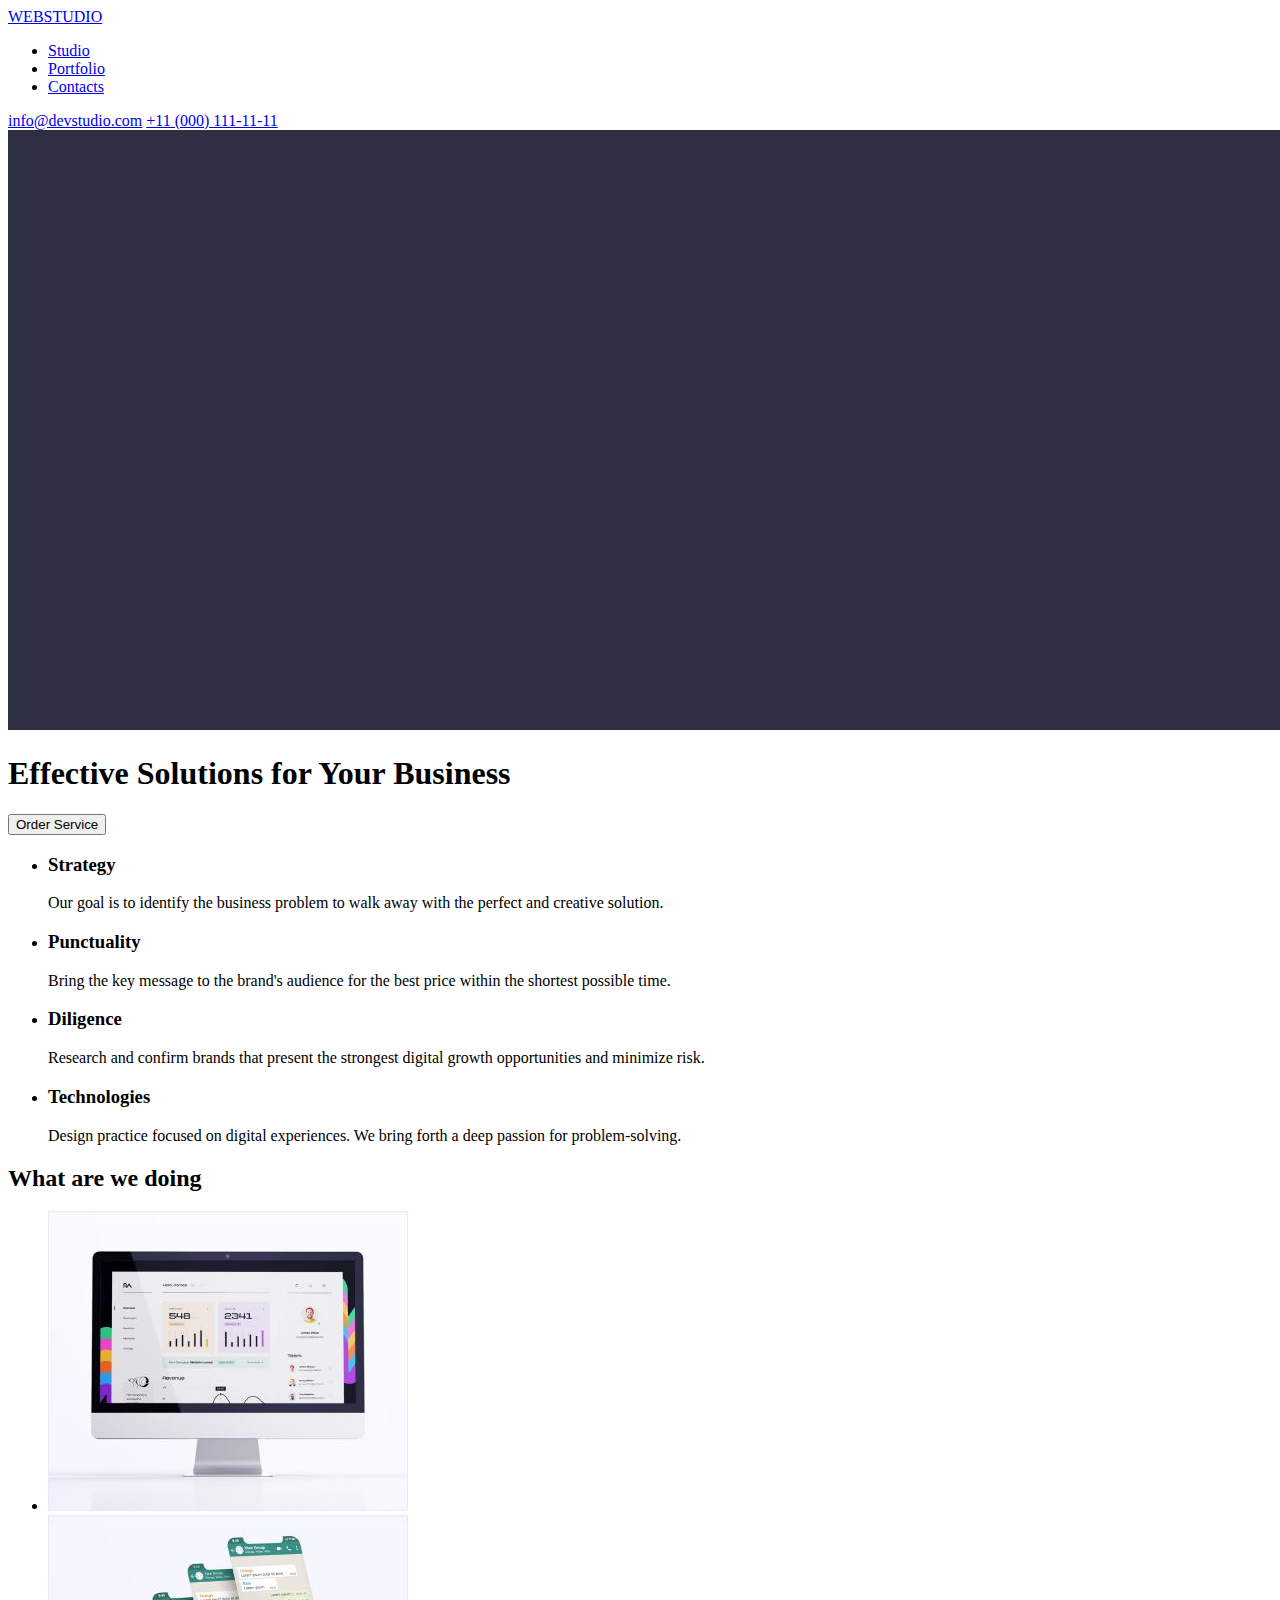
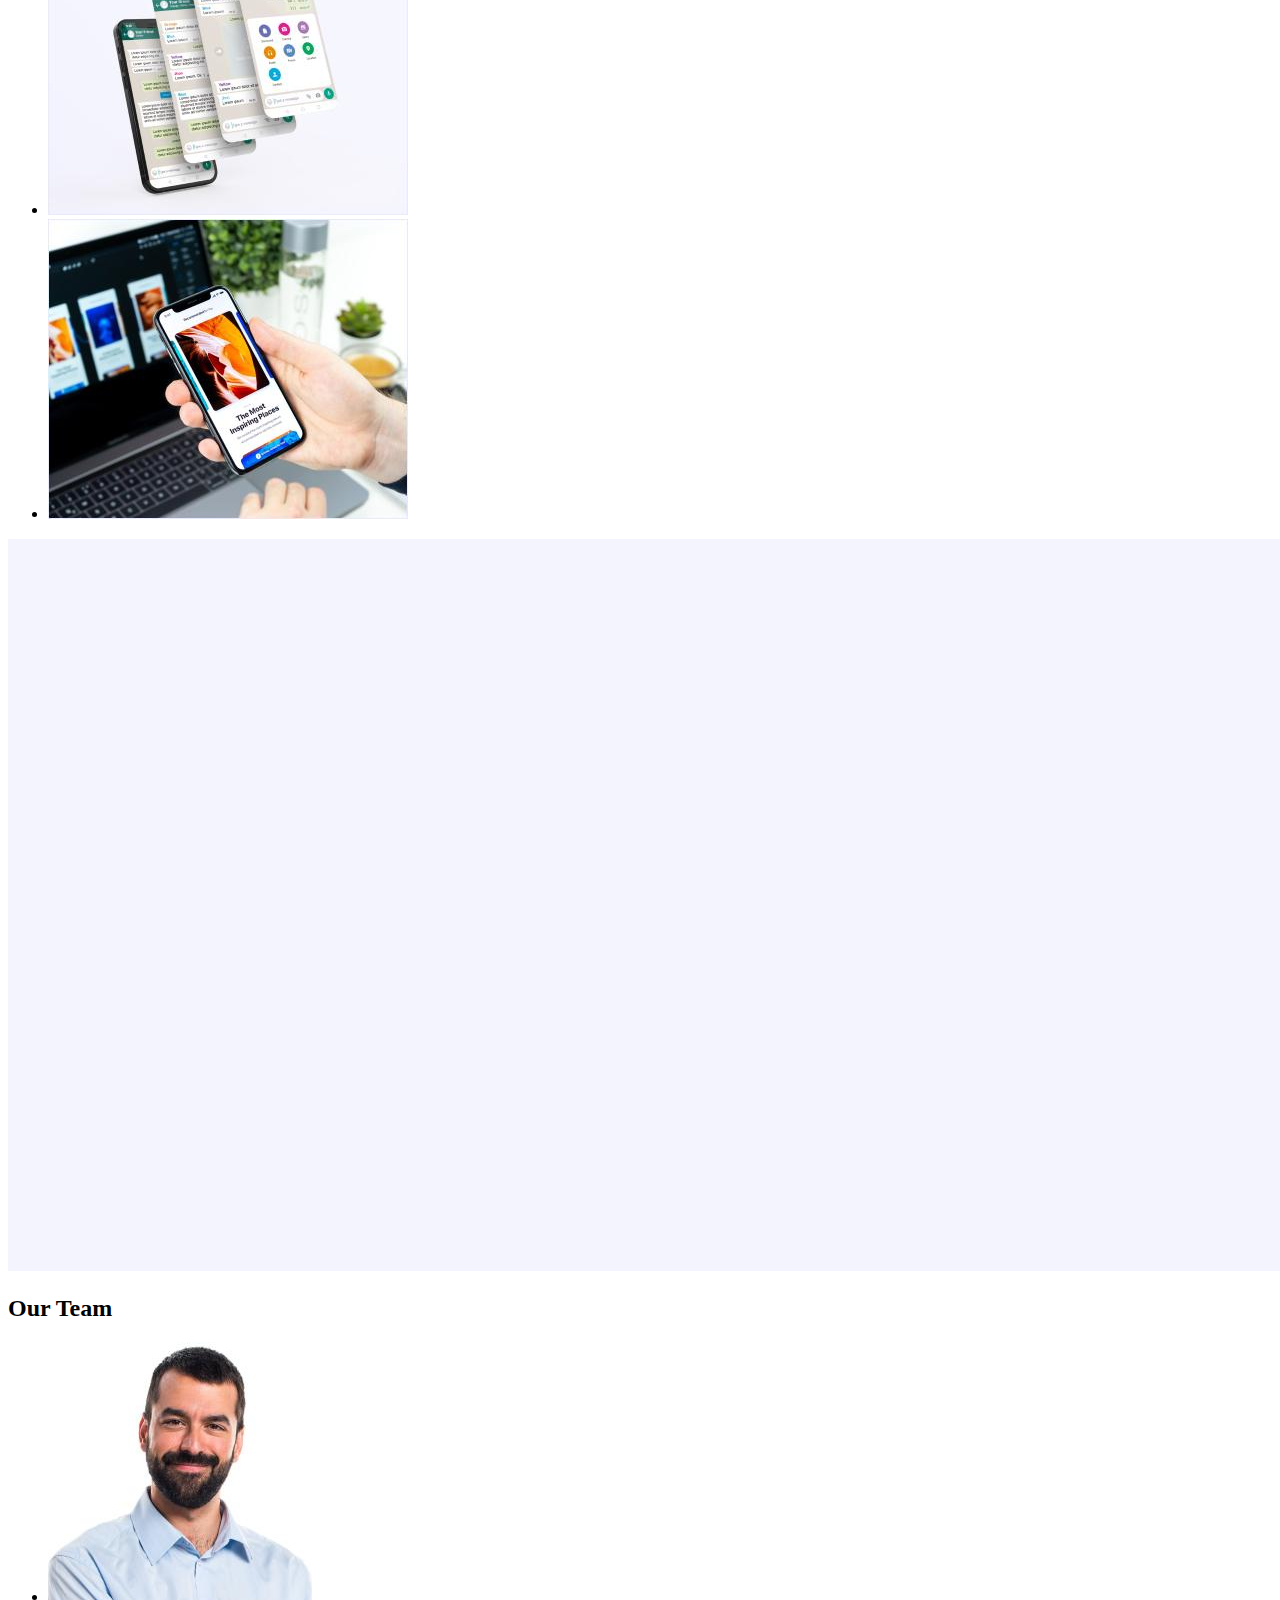
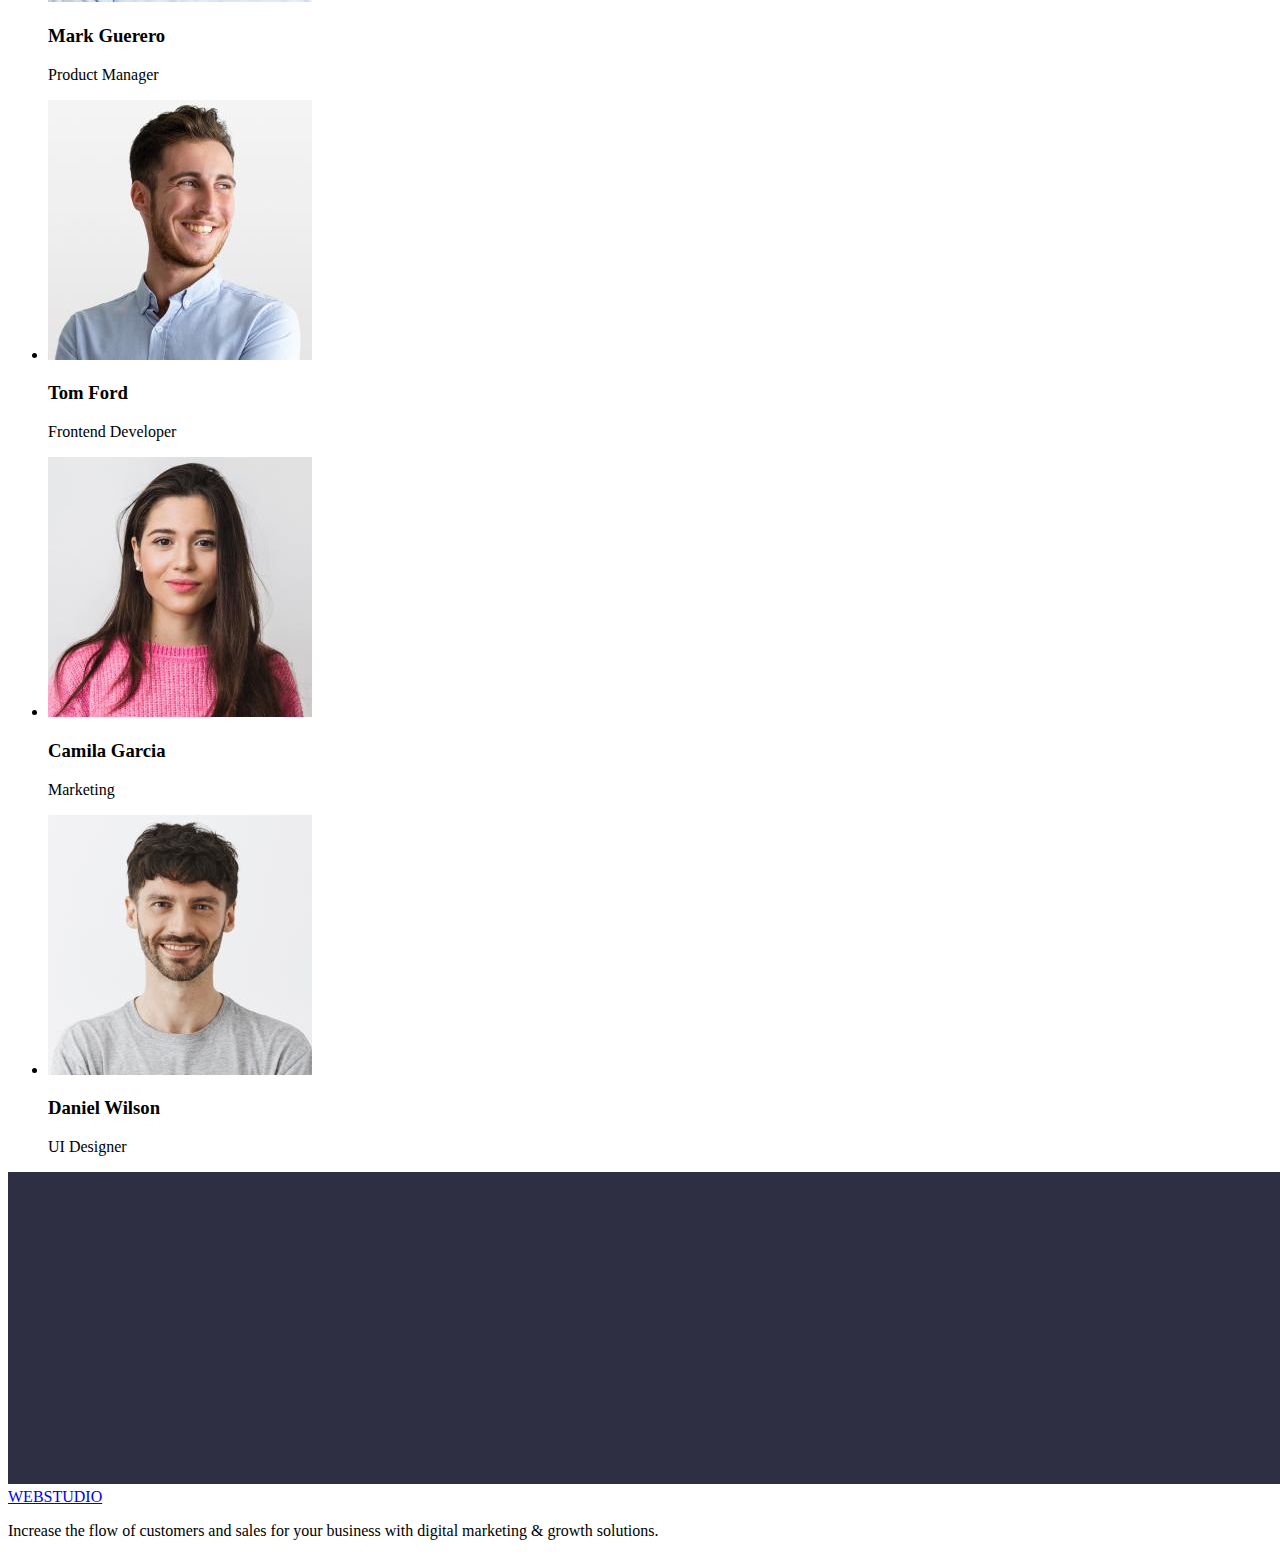
==== index.html @ aaa8a018 "Initial commit" ====
<!DOCTYPE html>
<html lang="en">
  <head>
    <meta charset="UTF-8" />
    <title>Homework #1</title>
  </head>
  <body>
    <header>
      <a href="./">WEBSTUDIO</a>
      <nav>
        <ul>
          <li>
            <a href="./">Studio</a>
          </li>
          <li>
            <a href="portfolio">Portfolio</a>
          </li>
          <li>
            <a href="contacts">Contacts</a>
          </li>
        </ul>
      </nav>

      <a href="mailto:info@devstudio.com">info@devstudio.com</a>
      <a href="tel:+110001111111">+11 (000) 111-11-11</a>
    </header>

    <main>
      <section>
        <img src="images/dark-bg.jpg" alt="dark background" width="1440" />
        <h1>Effective Solutions for Your Business</h1>
        <button type="button">Order Service</button>
      </section>
      <section>
        <ul>
          <li>
            <h3>Strategy</h3>
            <p>
              Our goal is to identify the business problem to walk away with the
              perfect and creative solution.
            </p>
          </li>
          <li>
            <h3>Punctuality</h3>
            <p>
              Bring the key message to the brand's audience for the best price
              within the shortest possible time.
            </p>
          </li>
          <li>
            <h3>Diligence</h3>
            <p>
              Research and confirm brands that present the strongest digital
              growth opportunities and minimize risk.
            </p>
          </li>
          <li>
            <h3>Technologies</h3>
            <p>
              Design practice focused on digital experiences. We bring forth a
              deep passion for problem-solving.
            </p>
          </li>
        </ul>
      </section>
      <section>
        <h2>What are we doing</h2>
        <ul>
          <li>
            <img
              src="images/img-1.jpg"
              alt="website campaign tracking"
              width="360"
            />
          </li>
          <li>
            <img
              src="images/img-2.jpg"
              alt="mobile group chat tracking"
              width="360"
            />
          </li>
          <li>
            <img src="images/img-3.jpg" alt="recommendation site" width="360" />
          </li>
        </ul>
      </section>
      <section>
        <img src="images/light-bg.jpg" alt="light background" width="1440" />
        <h2>Our Team</h2>
        <ul>
          <li>
            <img src="images/img-t1.jpg" alt="mark guerero" width="264" />
            <h3>Mark Guerero</h3>
            <p>Product Manager</p>
          </li>
          <li>
            <img src="images/img-t2.jpg" alt="tom ford" width="264" />
            <h3>Tom Ford</h3>
            <p>Frontend Developer</p>
          </li>
          <li>
            <img src="images/img-t3.jpg" alt="camila garcia" width="264" />
            <h3>Camila Garcia</h3>
            <p>Marketing</p>
          </li>
          <li>
            <img src="images/img-t4.jpg" alt="daniel wilson" width="264" />
            <h3>Daniel Wilson</h3>
            <p>UI Designer</p>
          </li>
        </ul>
      </section>
    </main>
    <footer>
      <img src="images/dark-bg-footer.jpg" alt="dark footer background" width="1440" />
      <a href="./">WEBSTUDIO</a>
      <p>
        Increase the flow of customers and sales for your business with digital
        marketing & growth solutions.
      </p>
    </footer>
  </body>
</html>
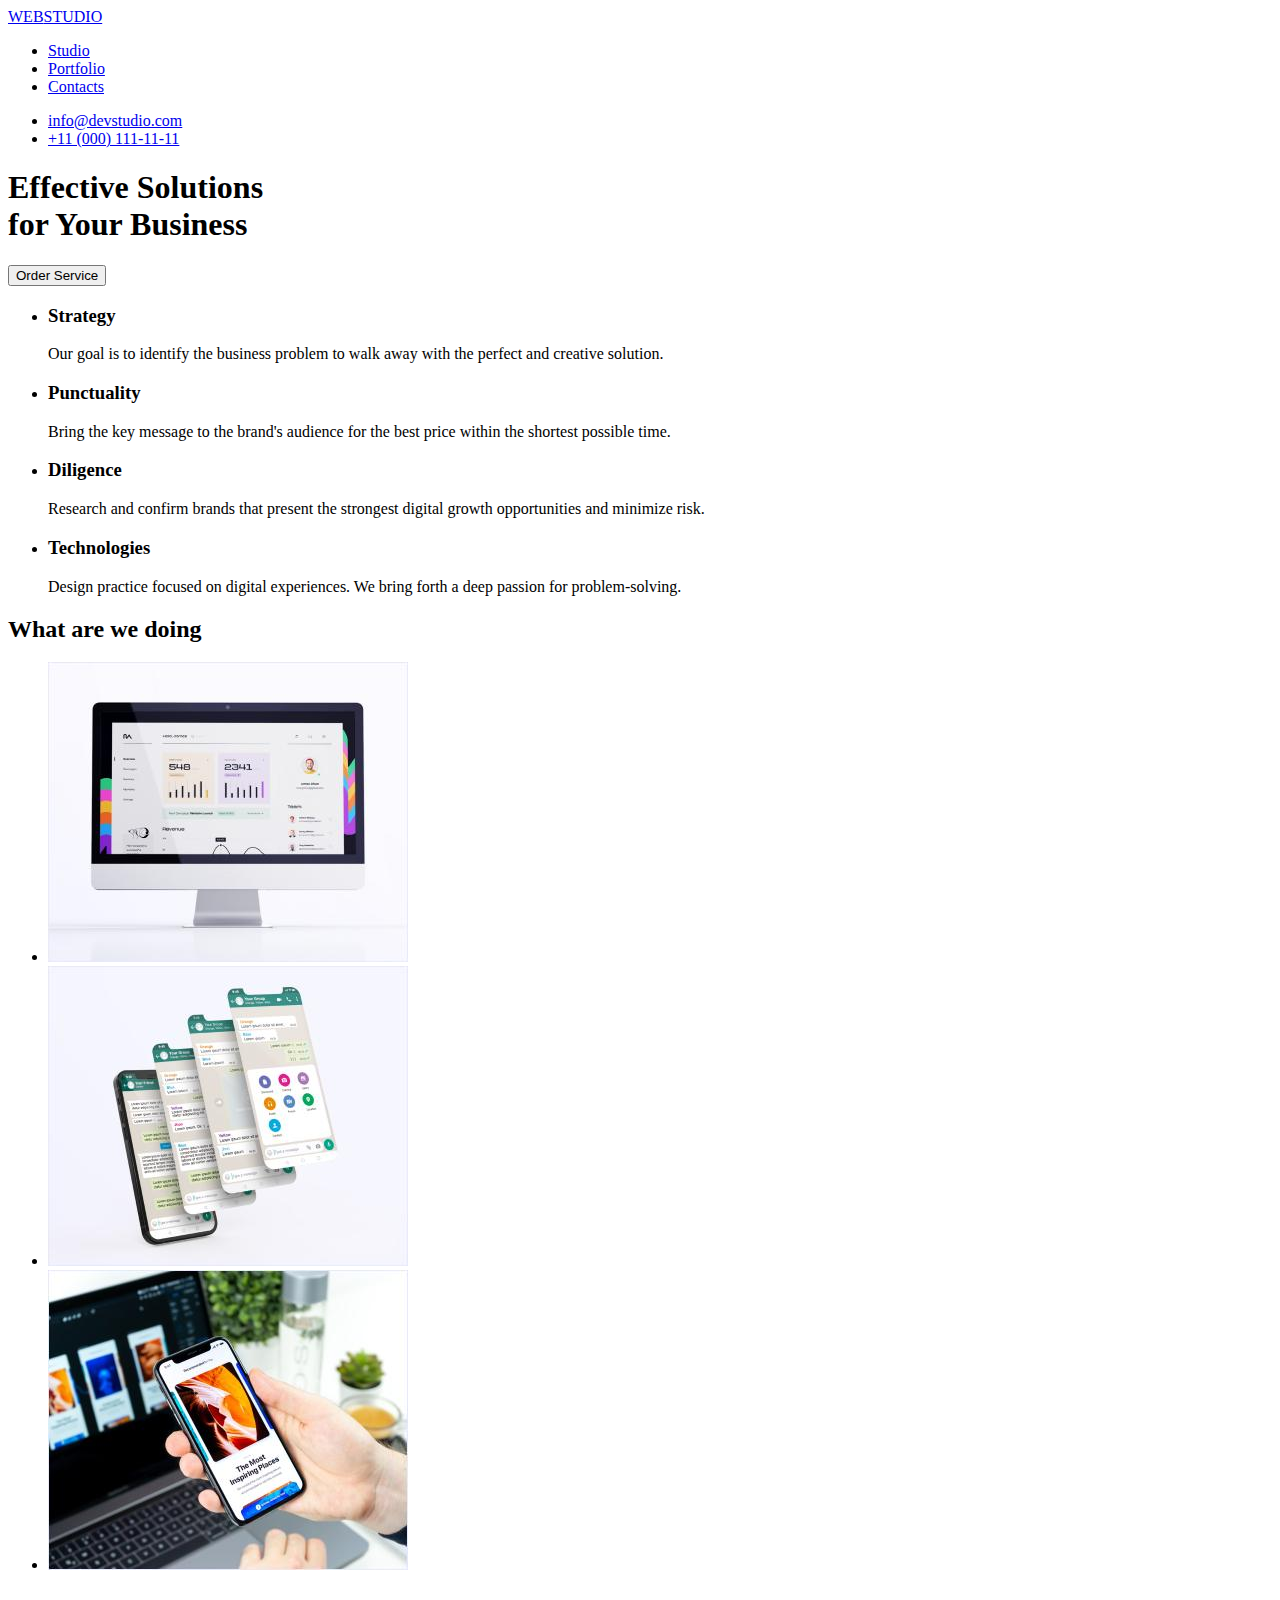
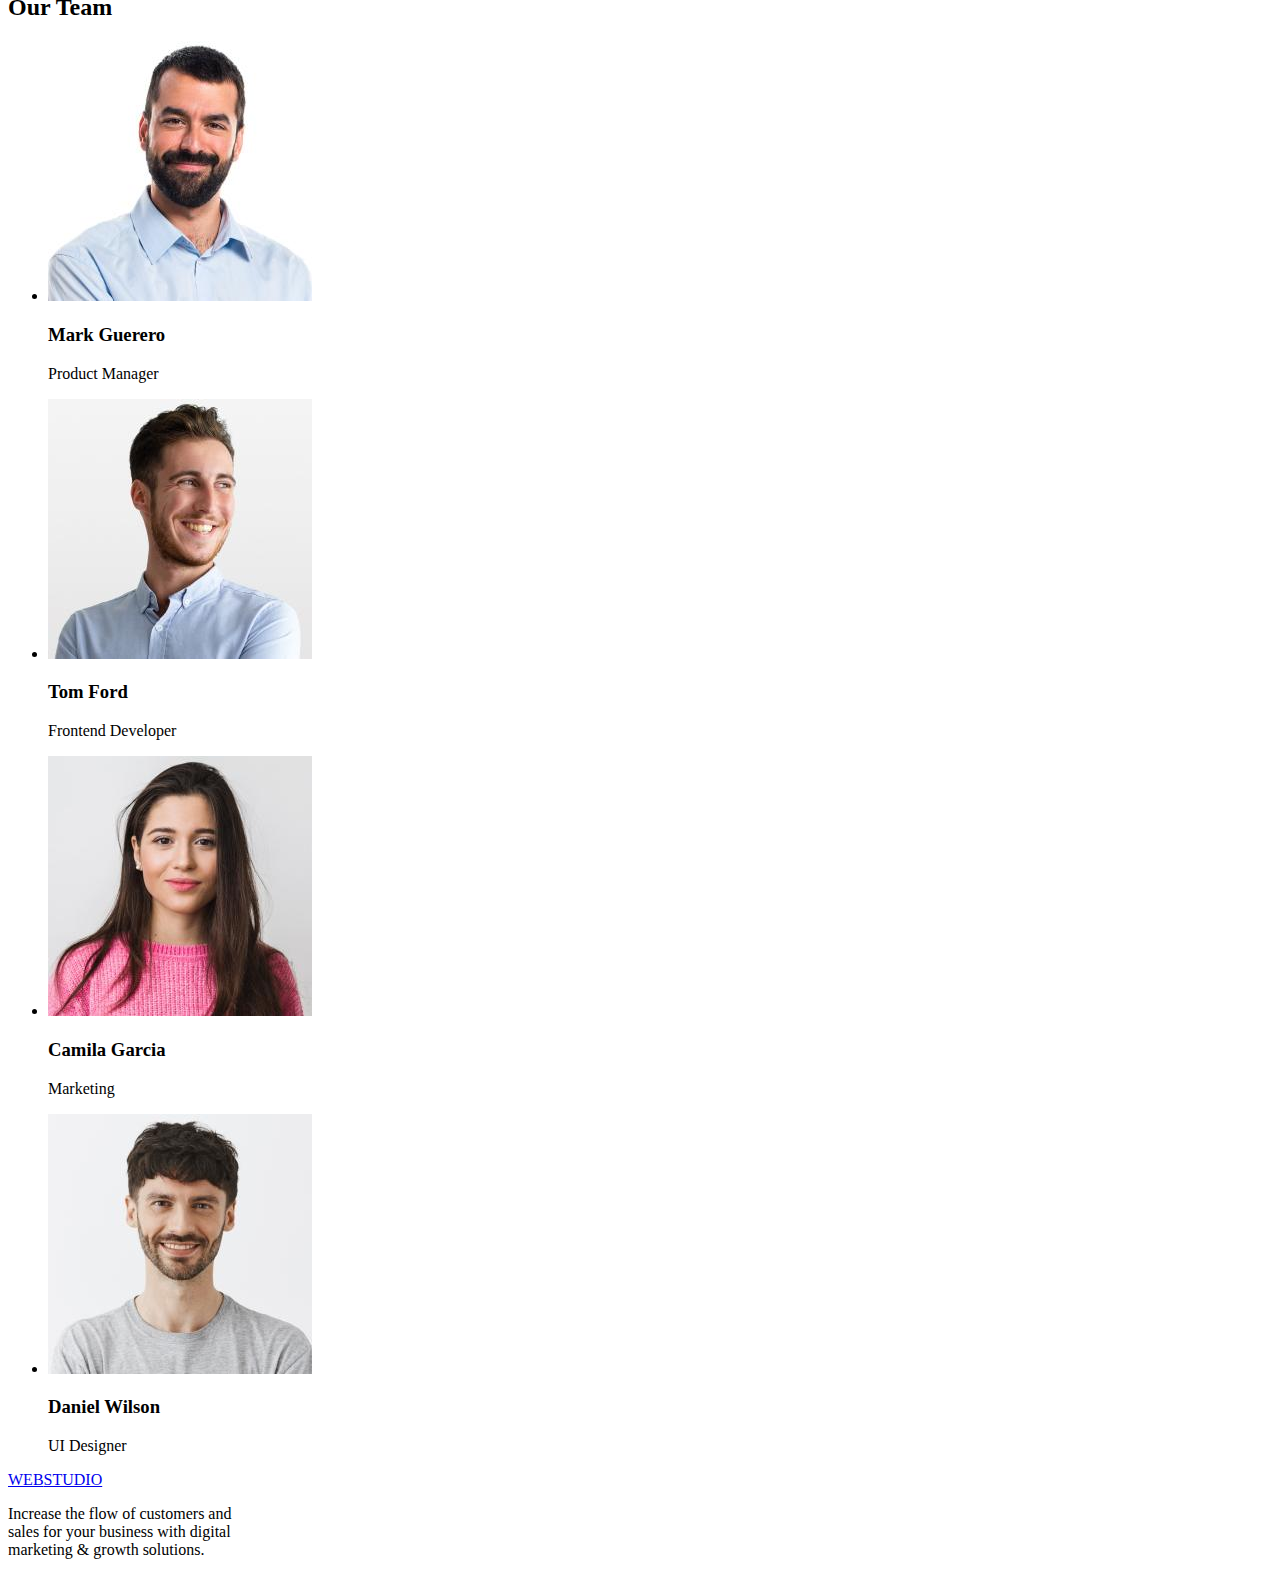
==== commit de56e60d: "initial commit" ====
--- a/index.html
+++ b/index.html
@@ -2,123 +2,183 @@
 <html lang="en">
   <head>
     <meta charset="UTF-8" />
-    <title>Homework #1</title>
+    <meta name="viewport" content="width=device-width, initial-scale=1.0" />
+    <title>Homework #2</title>
+    <!-- CSS -->
+    <link rel="stylesheet" href="./css/style.css" />
+    <!-- FONTS -->
+    <link
+      href="https://fonts.googleapis.com/css2?family=Raleway:wght@800&display=swap"
+      rel="stylesheet"
+    />
+    <link
+      href="https://fonts.googleapis.com/css2?family=Roboto:wght@400;500;700;900&display=swap"
+      rel="stylesheet"
+    />
   </head>
   <body>
-    <header>
-      <a href="./">WEBSTUDIO</a>
-      <nav>
-        <ul>
-          <li>
-            <a href="./">Studio</a>
+    <!-- start of header -->
+    <header class="header">
+      <div class="header-container">
+        <a class="header-logo" href="./"
+          ><span class="logo-web">WEB</span>STUDIO</a
+        >
+        <!-- navigation bar -->
+        <nav class="header-navigation">
+          <ul class="header-list">
+            <li class="header-item">
+              <a class="header-link" href="./">Studio</a>
+            </li>
+            <li class="header-item">
+              <a class="header-link" href="./portfolio.html">Portfolio</a>
+            </li>
+            <li class="header-item">
+              <a class="header-link" href="contacts">Contacts</a>
+            </li>
+          </ul>
+        </nav>
+        <!--  -->
+        <ul class="header-ctas-list">
+          <li class="header-ctas-item">
+            <a class="header-ctas-link" href="mailto:info@devstudio.com"
+              >info@devstudio.com</a
+            >
           </li>
           <li>
-            <a href="portfolio">Portfolio</a>
-          </li>
-          <li>
-            <a href="contacts">Contacts</a>
+            <a class="header-ctas-link" href="tel:+110001111111"
+              >+11 (000) 111-11-11</a
+            >
           </li>
         </ul>
-      </nav>
-
-      <a href="mailto:info@devstudio.com">info@devstudio.com</a>
-      <a href="tel:+110001111111">+11 (000) 111-11-11</a>
+      </div>
     </header>
-
+    <!-- end of header -->
+    <!-- start of main -->
     <main>
+      <div class="main-dark-bg-container">
+        <h1 class="main-post-title">
+          Effective Solutions <br />for Your Business
+        </h1>
+        <button type="button" class="main-btn-order-service">
+          Order Service
+        </button>
+      </div>
       <section>
-        <img src="images/dark-bg.jpg" alt="dark background" width="1440" />
-        <h1>Effective Solutions for Your Business</h1>
-        <button type="button">Order Service</button>
+        <div class="main-section-1-container">
+          <ul class="main-section-list">
+            <li class="main-section-1-item">
+              <h3 class="main-section-item-title">Strategy</h3>
+              <p class="main-section-item-desc">
+                Our goal is to identify the business problem to walk away with
+                the perfect and creative solution.
+              </p>
+            </li>
+            <li class="main-section-1-item">
+              <h3 class="main-section-item-title">Punctuality</h3>
+              <p class="main-section-item-desc">
+                Bring the key message to the brand's audience for the best price
+                within the shortest possible time.
+              </p>
+            </li>
+            <li class="main-section-1-item">
+              <h3 class="main-section-item-title">Diligence</h3>
+              <p class="main-section-item-desc">
+                Research and confirm brands that present the strongest digital
+                growth opportunities and minimize risk.
+              </p>
+            </li>
+            <li class="main-section-1-item">
+              <h3 class="main-section-item-title">Technologies</h3>
+              <p class="main-section-item-desc">
+                Design practice focused on digital experiences. We bring forth a
+                deep passion for problem-solving.
+              </p>
+            </li>
+          </ul>
+        </div>
       </section>
       <section>
-        <ul>
-          <li>
-            <h3>Strategy</h3>
-            <p>
-              Our goal is to identify the business problem to walk away with the
-              perfect and creative solution.
-            </p>
-          </li>
-          <li>
-            <h3>Punctuality</h3>
-            <p>
-              Bring the key message to the brand's audience for the best price
-              within the shortest possible time.
-            </p>
-          </li>
-          <li>
-            <h3>Diligence</h3>
-            <p>
-              Research and confirm brands that present the strongest digital
-              growth opportunities and minimize risk.
-            </p>
-          </li>
-          <li>
-            <h3>Technologies</h3>
-            <p>
-              Design practice focused on digital experiences. We bring forth a
-              deep passion for problem-solving.
-            </p>
-          </li>
-        </ul>
+        <div class="main-section-2-container">
+          <h2 class="main-section-heading">What are we doing</h2>
+          <ul class="main-section-list">
+            <li class="main-section-2-item">
+              <img
+                class="main-section-2-img"
+                src="images/img-1.jpg"
+                alt="website campaign tracking"
+                width="360"
+              />
+            </li>
+            <li class="main-section-2-list">
+              <img
+                class="main-section-2-img"
+                src="images/img-2.jpg"
+                alt="mobile group chat tracking"
+                width="360"
+              />
+            </li>
+            <li class="main-section-2-list">
+              <img
+                class="main-section-2-img"
+                src="images/img-3.jpg"
+                alt="recommendation site"
+                width="360"
+              />
+            </li>
+          </ul>
+        </div>
       </section>
       <section>
-        <h2>What are we doing</h2>
-        <ul>
-          <li>
-            <img
-              src="images/img-1.jpg"
-              alt="website campaign tracking"
-              width="360"
-            />
-          </li>
-          <li>
-            <img
-              src="images/img-2.jpg"
-              alt="mobile group chat tracking"
-              width="360"
-            />
-          </li>
-          <li>
-            <img src="images/img-3.jpg" alt="recommendation site" width="360" />
-          </li>
-        </ul>
-      </section>
-      <section>
-        <img src="images/light-bg.jpg" alt="light background" width="1440" />
-        <h2>Our Team</h2>
-        <ul>
-          <li>
-            <img src="images/img-t1.jpg" alt="mark guerero" width="264" />
-            <h3>Mark Guerero</h3>
-            <p>Product Manager</p>
-          </li>
-          <li>
-            <img src="images/img-t2.jpg" alt="tom ford" width="264" />
-            <h3>Tom Ford</h3>
-            <p>Frontend Developer</p>
-          </li>
-          <li>
-            <img src="images/img-t3.jpg" alt="camila garcia" width="264" />
-            <h3>Camila Garcia</h3>
-            <p>Marketing</p>
-          </li>
-          <li>
-            <img src="images/img-t4.jpg" alt="daniel wilson" width="264" />
-            <h3>Daniel Wilson</h3>
-            <p>UI Designer</p>
-          </li>
-        </ul>
+        <div class="main-section-3-container">
+          <h2 class="main-section-heading">Our Team</h2>
+          <ul class="main-section-list">
+            <li>
+              <img
+                class="main-section-3-img"
+                src="images/img-t1.jpg"
+                alt="mark guerero"
+                width="264"
+              />
+              <h3 class="main-section-item-title">Mark Guerero</h3>
+              <p class="main-section-item-desc">Product Manager</p>
+            </li>
+            <li>
+              <img
+                class="main-section-3-img"
+                src="images/img-t2.jpg"
+                alt="tom ford"
+                width="264"
+              />
+              <h3 class="main-section-item-title">Tom Ford</h3>
+              <p class="main-section-item-desc">Frontend Developer</p>
+            </li>
+            <li>
+              <img src="images/img-t3.jpg" alt="camila garcia" width="264" />
+              <h3 class="main-section-item-title">Camila Garcia</h3>
+              <p class="main-section-item-desc">Marketing</p>
+            </li>
+            <li>
+              <img src="images/img-t4.jpg" alt="daniel wilson" width="264" />
+              <h3 class="main-section-item-title">Daniel Wilson</h3>
+              <p class="main-section-item-desc">UI Designer</p>
+            </li>
+          </ul>
+        </div>
       </section>
     </main>
-    <footer>
-      <img src="images/dark-bg-footer.jpg" alt="dark footer background" width="1440" />
-      <a href="./">WEBSTUDIO</a>
-      <p>
-        Increase the flow of customers and sales for your business with digital
-        marketing & growth solutions.
-      </p>
+    <!-- end of main -->
+    <!-- start of footer -->
+    <footer class="footer">
+      <div class="footer-container">
+        <a class="footer-logo" href="./"
+          ><span class="logo-web">WEB</span>STUDIO</a
+        >
+        <p class="footer-desc">
+          Increase the flow of customers and <br />
+          sales for your business with digital <br />
+          marketing & growth solutions.
+        </p>
+      </div>
     </footer>
   </body>
 </html>
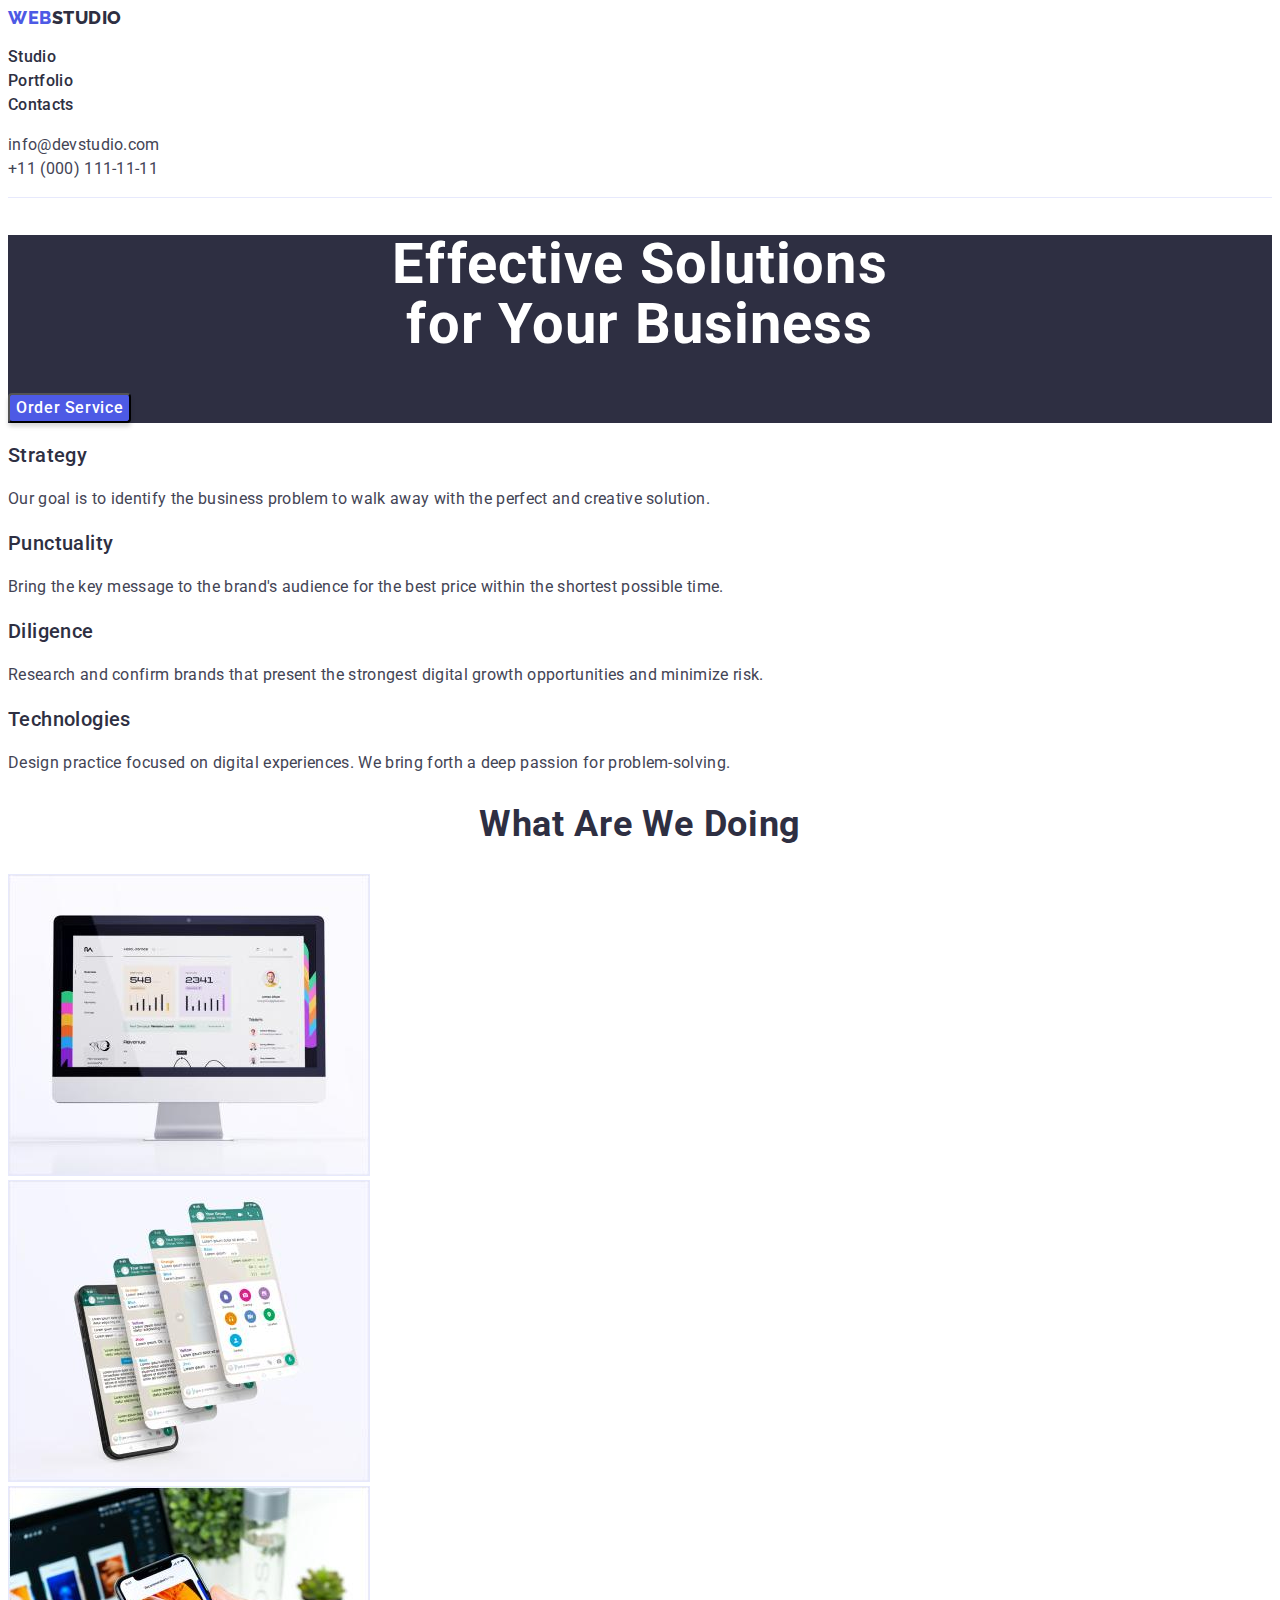
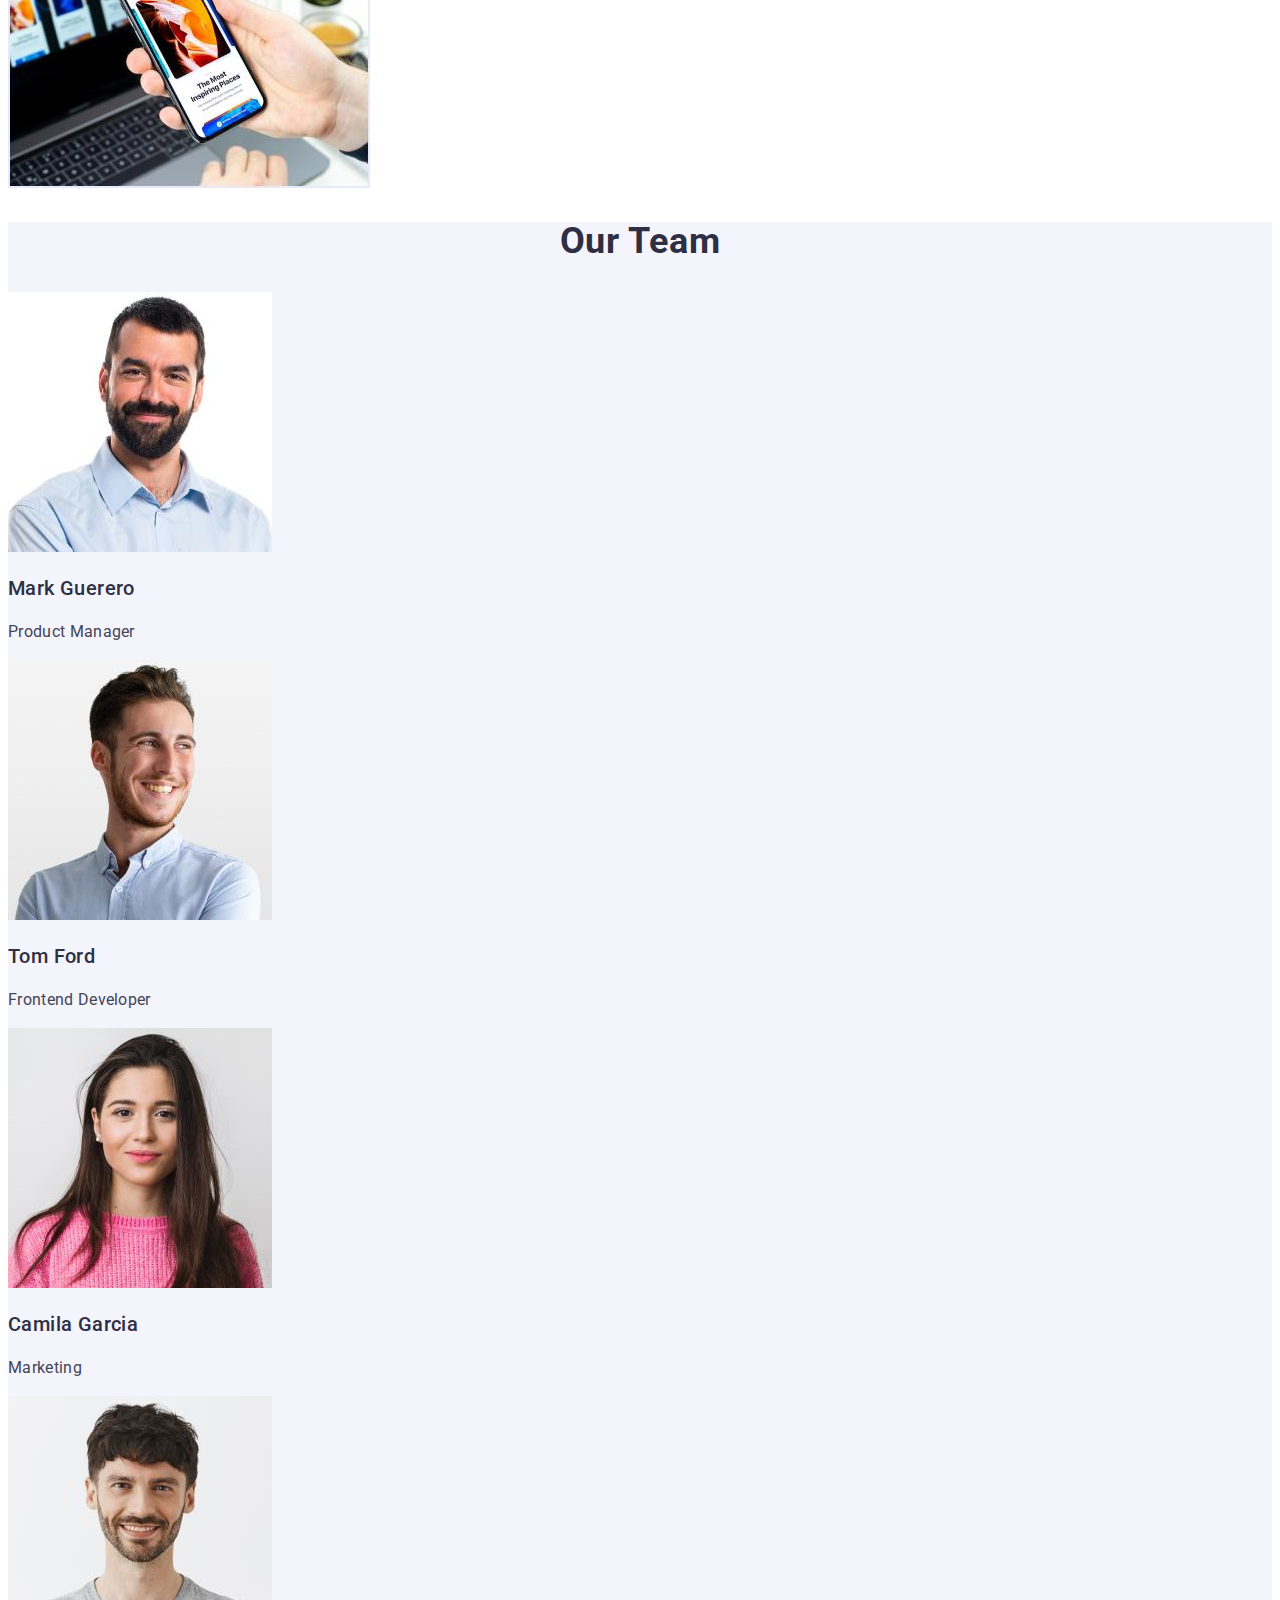
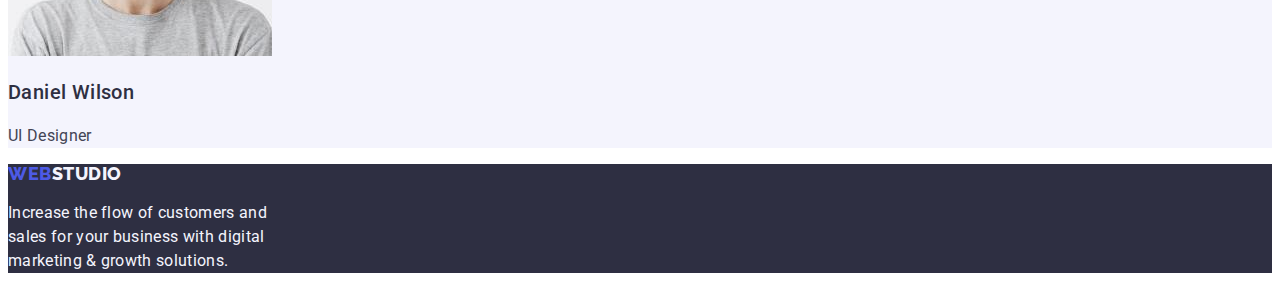
==== commit 5f8716ed: "Update index.html" ====
--- a/index.html
+++ b/index.html
@@ -5,7 +5,7 @@
     <meta name="viewport" content="width=device-width, initial-scale=1.0" />
     <title>Homework #2</title>
     <!-- CSS -->
-    <link rel="stylesheet" href="./css/style.css" />
+    <link rel="stylesheet" href="./css/styles.css" />
     <!-- FONTS -->
     <link
       href="https://fonts.googleapis.com/css2?family=Raleway:wght@800&display=swap"
--- a/css/styles.css
+++ b/css/styles.css
@@ -0,0 +1,216 @@
+/* start of css header */
+.header {
+    border-bottom: 1px solid var(--CORNFLOWER, #E7E9FC);
+    background: var(--WHITE, #FFF);
+}
+
+/* .header-container{
+    display: inline-flex;
+    height: 24px;
+    align-items: center;
+    flex-shrink: 0;
+}  */
+
+.logo-web {
+    color: var(--IRIS, #4D5AE5);
+    font-family: Raleway;
+    font-size: 18px;
+    font-style: normal;
+    font-weight: 800;
+    line-height: 116.667%;
+    /* 116.667% */
+    letter-spacing: 0.54px;
+    text-transform: uppercase;
+    width: 44px;
+}
+
+.header-logo {
+    color: var(--NAVY-BLUE, #2E2F42);
+    font-family: Raleway;
+    font-size: 18px;
+    font-style: normal;
+    font-weight: 800;
+    line-height: 116.667%;
+    /* 116.667% */
+    letter-spacing: 0.54px;
+    text-transform: uppercase;
+    width: 71px;
+    text-decoration: none;
+}
+
+/* .header-navigation{
+  
+}   */
+.header-list {
+    gap: 40px;
+    list-style-type: none;
+    padding: 0px;
+}
+
+/* .header-item{
+
+} */
+.header-link {
+    text-decoration: none;
+    color: var(--NAVY-BLUE, #2E2F42);
+    /* Body Medium */
+    font-family: Roboto;
+    font-size: 16px;
+    font-style: normal;
+    font-weight: 500;
+    line-height: 150%;
+    /* 150% */
+    letter-spacing: 0.32px;
+}
+
+.header-ctas-list {
+    list-style-type: none;
+    padding: 0px;
+}
+
+/* .header-ctas-item {
+    
+} */
+.header-ctas-link {
+    text-decoration: none;
+    color: var(--SLATE, #434455);
+    /* Body */
+    font-family: Roboto;
+    font-size: 16px;
+    font-style: normal;
+    font-weight: 400;
+    line-height: 150%;
+    /* 150% */
+    letter-spacing: 0.32px;
+}
+
+/* end of css header */
+.main-dark-bg-container {
+    background: var(--NAVY-BLUE, #2E2F42);
+    align-items: center;
+}
+
+.main-post-title {
+    color: var(--WHITE, #FFF);
+    text-align: center;
+    /* Header 1 */
+    font-family: Roboto;
+    font-size: 56px;
+    font-style: normal;
+    font-weight: 700;
+    line-height: 107.143%;
+    /* 107.143% */
+    letter-spacing: 1.12px;
+}
+
+.main-btn-order-service {
+    border-radius: 4px;
+    background: var(--IRIS, #4D5AE5);
+    box-shadow: 0px 4px 4px 0px rgba(0, 0, 0, 0.15);
+    color: var(--WHITE, #FFF);
+    /* Button Text */
+    font-family: Roboto;
+    font-size: 16px;
+    font-style: normal;
+    font-weight: 500;
+    line-height: 150%;
+    /* 150% */
+    letter-spacing: 0.64px;
+}
+
+/* .main-section-1-container{
+  
+    
+}  */
+.main-section-list {
+    list-style-type: none;
+    padding: 0px;
+}
+
+/* .main-section-1-item{
+
+} */
+.main-section-item-title {
+    color: var(--NAVY-BLUE, #2E2F42);
+    /* Header 3 */
+    font-family: Roboto;
+    font-size: 20px;
+    font-style: normal;
+    font-weight: 500;
+    line-height: 120%;
+    /* 120% */
+    letter-spacing: 0.4px;
+}
+
+.main-section-item-desc {
+    color: var(--SLATE, #434455);
+    /* Body */
+    font-family: Roboto;
+    font-size: 16px;
+    font-style: normal;
+    font-weight: 400;
+    line-height: 150%;
+    /* 150% */
+    letter-spacing: 0.32px;
+}
+
+/* .main-section-2-container{
+  
+}  */
+.main-section-heading {
+    color: var(--NAVY-BLUE, #2E2F42);
+    text-align: center;
+    /* Header 2 */
+    font-family: Roboto;
+    font-size: 36px;
+    font-style: normal;
+    font-weight: 700;
+    line-height: 111.111%;
+    /* 111.111% */
+    letter-spacing: 0.72px;
+    text-transform: capitalize;
+}
+
+/* .main-section-2-item{
+
+} */
+.main-section-3-container {
+    background: var(--CLOUD, #F4F4FD);
+}
+
+.main-section-2-img {
+    border: 1px solid var(--CORNFLOWER, #E7E9FC);
+    background: url(<path-to-image>), lightgray -72.845px -19px / 144.444% 112.667% no-repeat;
+}
+
+.footer {
+    background: var(--NAVY-BLUE, #2E2F42);
+}
+
+/* .footer-container {
+   
+} */
+.footer-logo {
+    text-decoration: none;
+    color: var(--CLOUD, #F4F4FD);
+    font-family: Raleway;
+    font-size: 18px;
+    font-style: normal;
+    font-weight: 800;
+    line-height: 116.667%;
+    /* 116.667% */
+    letter-spacing: 0.54px;
+    text-transform: uppercase;
+}
+
+.footer-desc {
+    color: var(--CLOUD, #F4F4FD);
+    /* Body */
+    font-family: Roboto;
+    font-size: 16px;
+    font-style: normal;
+    font-weight: 400;
+    line-height: 150%;
+    /* 150% */
+    letter-spacing: 0.32px;
+}